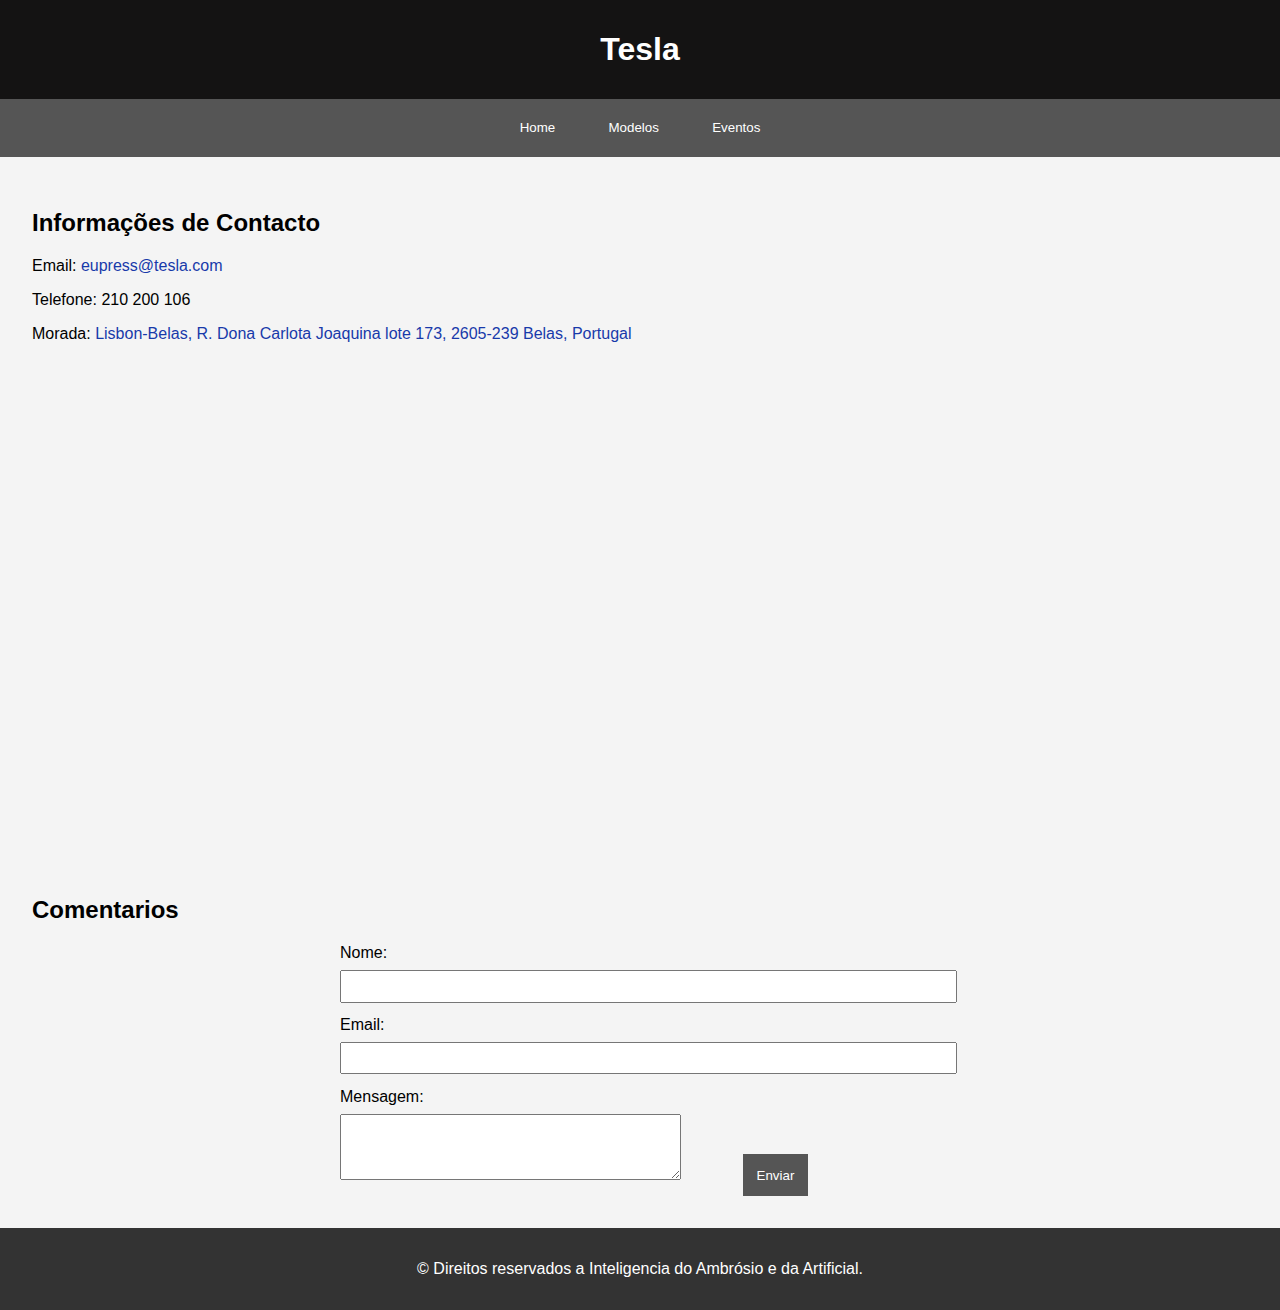
==== Contactos.html @ ea6a344b "Add files via upload" ====
<!DOCTYPE html>
<html lang="en">
<head>
    <meta charset="UTF-8">
    <meta name="viewport" content="width=device-width, initial-scale=1.0">
    <title>Contactos - Tesla</title>
    <link rel="shortcut icon" href="T.ico" type="image/x-icon">
    <link rel="stylesheet" href="styles.css">
</head>
<body>

    <header>
        <h1>Tesla</h1>
    </header>

    <nav>
        <button onclick="location.href='Pg1.html'">Home</button>
        <button onclick="location.href='products.html'">Modelos</button>
        <button onclick="location.href='events.html'">Eventos</button>
        
        
    </nav>

 

    <section class="contact">
        <div class="contact-info">
            <h2>Informações de Contacto</h2>
            <p>Email: <a href="mailto:eupress@tesla.com" title="Email Europeu da Tesla">eupress@tesla.com</a></p>
            <p>Telefone: 210 200 106</p>
            <p>Morada: <a href="https://www.google.com/maps?q=Lisbon-Belas, R. Dona Carlota Joaquina lote 173, 2605-239 Belas, Portugal" target="_blank">Lisbon-Belas, R. Dona Carlota Joaquina lote 173, 2605-239 Belas, Portugal</a></p>
        </div>

        <div class="map-container">
            <!-- Google Maps Embed Code -->
            <iframe
            width="600" 
            height="450" 
            style="border:0;" 
            allowfullscreen="" 
            loading="lazy" 
            referrerpolicy="no-referrer-when-downgrade"
                src="https://www.google.com/maps/embed?pb=!1m18!1m12!1m3!1d92783.11871055384!2d-9.246211166163295!3d38.71236692657644!2m3!1f0!2f0!3f0!3m2!1i1024!2i768!4f13.1!3m3!1m2!1s0xd1933ced713de51%3A0xeb1972867641df08!2sTesla%20Lisboa!5e0!3m2!1sen!2spt!4v1700316936743!5m2!1sen!2spt"
            ></iframe>
        </div>
    </section>

    <section class="contact-form">
        <h2>Comentarios</h2>
        <form>
            <label for="name">Nome:</label>
            <input type="text" id="name" name="name" required>

            <label for="email">Email:</label>
            <input type="email" id="email" name="email" required>

            <label for="message">Mensagem:</label>
            <textarea id="message" name="message" rows="4" cols="40" required></textarea>
            &nbsp&nbsp&nbsp&nbsp&nbsp&nbsp&nbsp&nbsp&nbsp&nbsp&nbsp&nbsp&nbsp<button type="submit">Enviar</button>
            
        </form>
        
    </section>

    <footer>
        <p>&copy; Direitos reservados a Inteligencia do Ambrósio e da Artificial.</p>
    </footer>

</body>
</html>
---- styles.css ----
body {
    font-family: Arial, sans-serif;
    margin: 0;
    padding: 0;
    background-color: #f4f4f4;
    display: flex;
    flex-direction: column;
    min-height: 100vh;
}

.gallery {
    display: flex;
    justify-content: space-around;
    flex-wrap: wrap;
}

.gallery div {
    position: relative;
}

.gallery img {
    width: 200px;
    height: auto;
    object-fit: cover;
    margin: 10px;
    cursor: pointer;
    transition: transform 0.3s;
}

.gallery img:hover {
    transform: scale(1.1);
}

.image-label {
    text-align: center;
    font-size: 14px;
    margin-top: 5px;
}

marquee {
    font-size: 1.2em;
    color: #555;
}

a {
    color: #183aaa;
    text-decoration: none;
}

header {
    background-color: #141313;
    color: white;
    text-align: center;
    padding: 0.6em;
}

nav {
    display: flex;
    justify-content: center;
    background-color: #555;
    padding: 0.5em;
}

nav button {
    color: white;
    background-color: #555;
    border: none;
    padding: 1em;
    margin: 0 1em;
    cursor: pointer;
}

section {
    padding: 2em;
}

footer {
    background-color: #333;
    color: white;
    text-align: center;
    padding: 1em;
    margin-top: auto;
}

form {
    max-width: 600px;
    margin: 0 auto;
}

label {
    display: block;
    margin-bottom: 0.5em;
}

input {
    width: 100%;
    padding: 0.5em;
    margin-bottom: 1em;
}

button {
    background-color: #555;
    color: white;
    border: none;
    padding: 1em;
    cursor: pointer;
}

.product-details {
    display: flex;
    flex-direction: column;
}

.flex-container {
    display: flex;
}

.car-image {
    flex-shrink: 0; /* Prevent the image from shrinking */
    margin-right: 20px; /* Add some spacing between the image and text */
}

.car-image img {
    max-width: 100%; /* Ensure the image doesn't exceed its container */
}

.text-details {
    flex: 1;
}
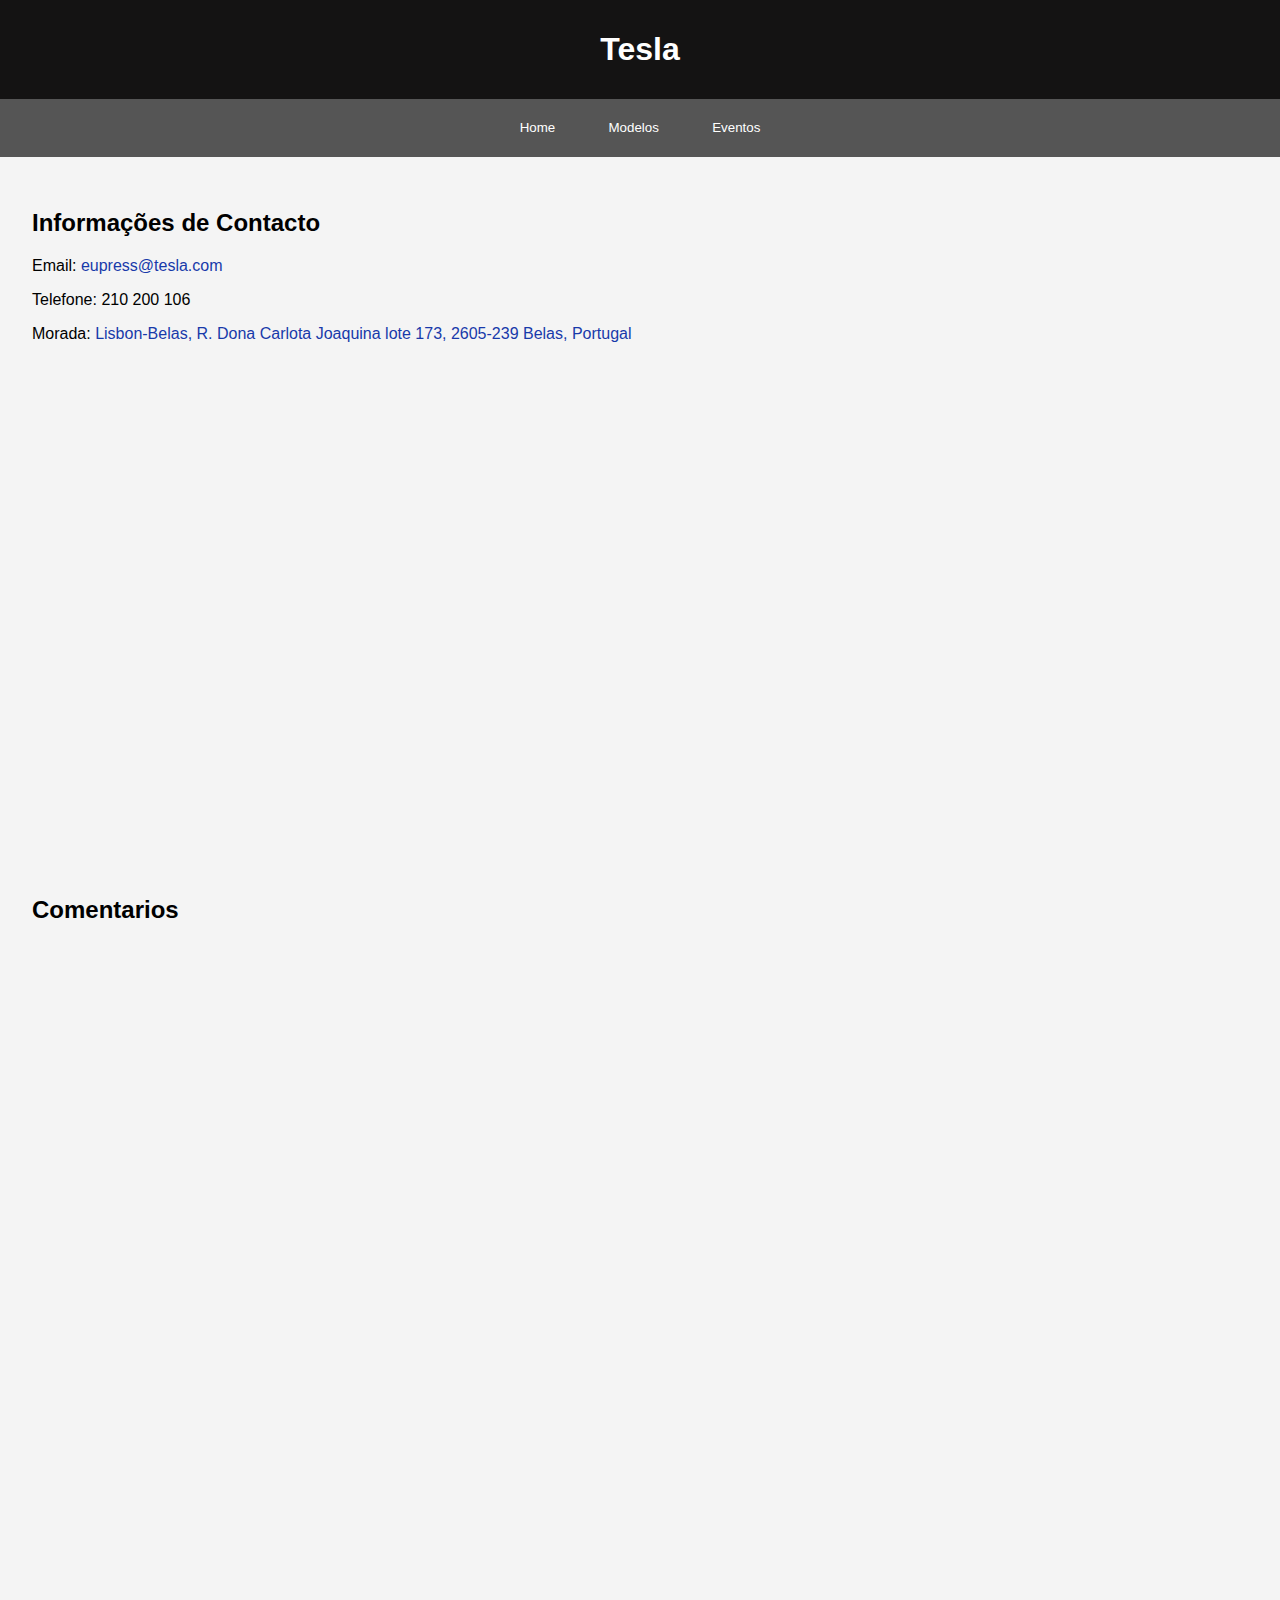
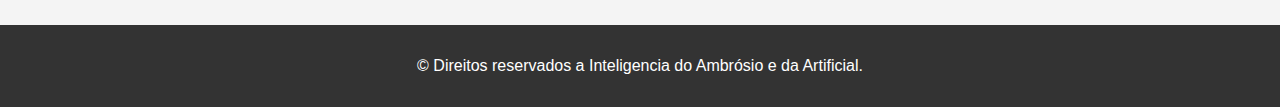
==== commit 39a00f1b: "Add files via upload" ====
--- a/Contactos.html
+++ b/Contactos.html
@@ -48,16 +48,7 @@
     <section class="contact-form">
         <h2>Comentarios</h2>
         <form>
-            <label for="name">Nome:</label>
-            <input type="text" id="name" name="name" required>
-
-            <label for="email">Email:</label>
-            <input type="email" id="email" name="email" required>
-
-            <label for="message">Mensagem:</label>
-            <textarea id="message" name="message" rows="4" cols="40" required></textarea>
-            &nbsp&nbsp&nbsp&nbsp&nbsp&nbsp&nbsp&nbsp&nbsp&nbsp&nbsp&nbsp&nbsp<button type="submit">Enviar</button>
-            
+            <iframe src="https://docs.google.com/forms/d/e/1FAIpQLSctNRq6DQiXrAQFLXZ_ul8HLlmy6-QNsGuGEFx7bbyYHZmuWQ/viewform?embedded=true" width="640" height="645" frameborder="0" marginheight="0" marginwidth="0">A carregar…</iframe>
         </form>
         
     </section>
